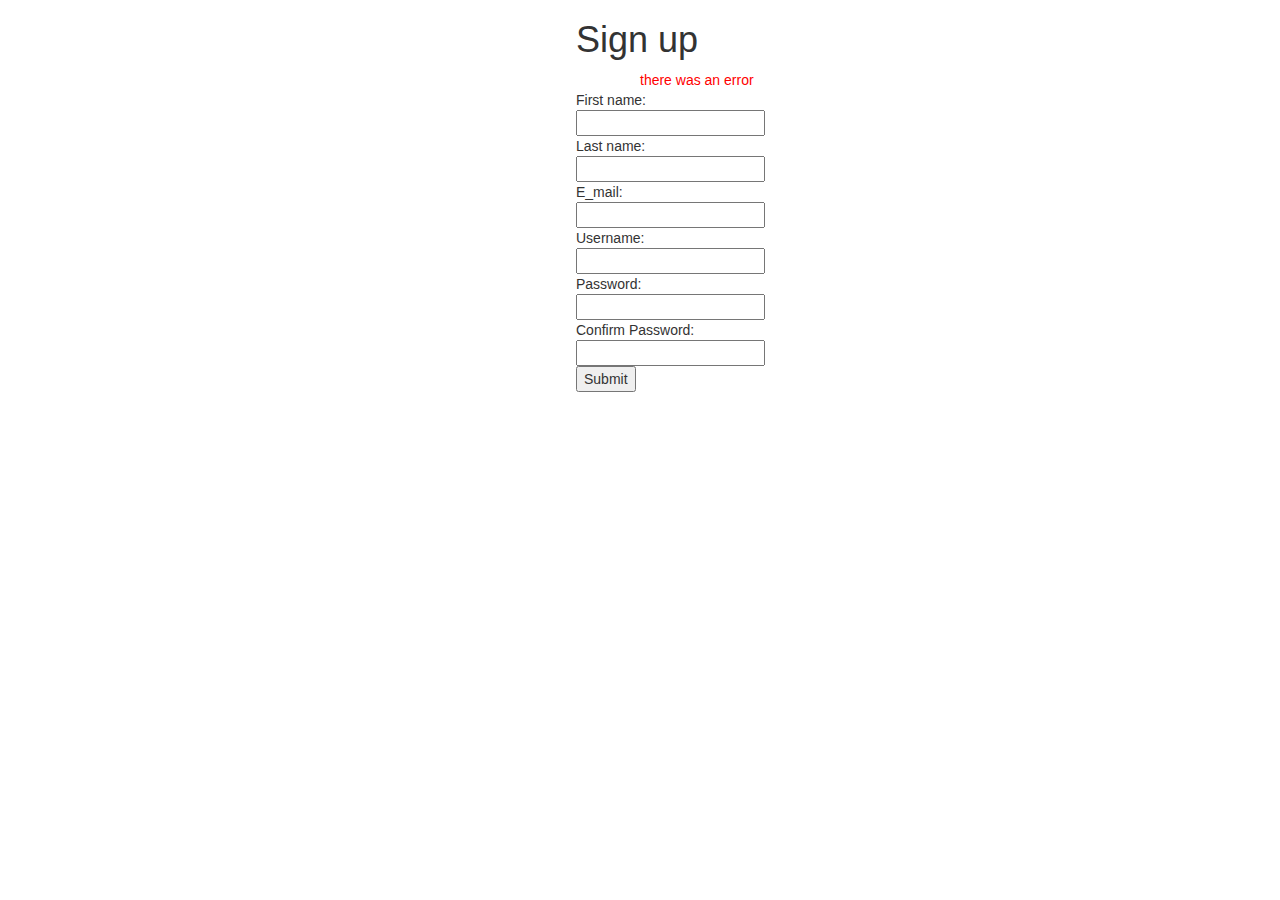
==== sign_up.html @ 28af97e5 "Hello world" ====
<!Doctype html>
<html>
<head>
	<title>Sign up</title>
	<link rel="stylesheet" type="text/css" href="css/home.css">
	<link rel="stylesheet" type="text/css" href="css/sign_up.css">
  <link rel="stylesheet" type="text/css" href="bootstrap/css/bootstrap.min.css">


</head>
<body>
<h1>Sign up</h1>
<div id = "errors">
  there was an error
</div>
<form action="demo_form.asp" method="get">
  First name:<br><input type="text" name="username"><br>
  Last name:<br> <input type="text" name="password"><br>
  E_mail:<br><input type="text" name="username"><br>
  Username:<br> <input type="text" name="username"><br>
  Password:<br> <input type="password" name="username"><br>
  Confirm Password:<br> <input type="password" name="username"><br>
  
  <input type="submit" value="Submit">
 </form>
</body>
 </html>
---- css/home.css ----
body{
	background-image: url("https://upload.wikimedia.org/wikipedia/commons/8/8f/NYC-Diner-Bacon-Cheeseburger.jpg");
}

form,h1{
	position: relative; 
	top: 46%;
	left: 45%;
}
---- css/sign_up.css ----
input{
	margin-bottom: 15px;
}
#errors{
	position:relative;
	bottom:90%;
	left:50%;
	color:red;
}
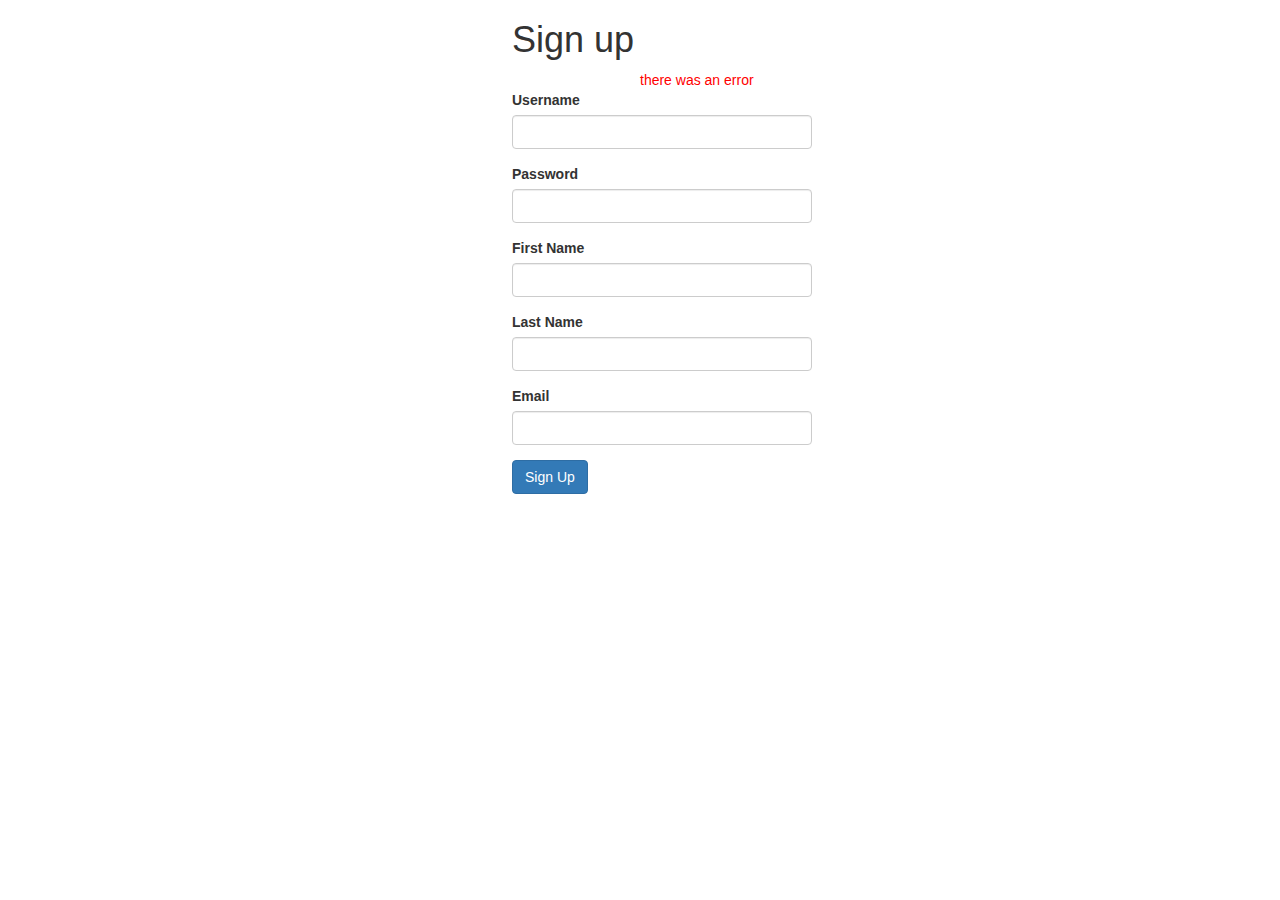
==== commit 2f73d181: "Login and signup WORKS!" ====
--- a/sign_up.html
+++ b/sign_up.html
@@ -2,10 +2,26 @@
 <html>
 <head>
 	<title>Sign up</title>
+  <script type="text/javascript" src="js/jquery.min.js"></script>
+  <link rel="stylesheet" type="text/css" href="bootstrap/css/bootstrap.min.css">
 	<link rel="stylesheet" type="text/css" href="css/home.css">
 	<link rel="stylesheet" type="text/css" href="css/sign_up.css">
-  <link rel="stylesheet" type="text/css" href="bootstrap/css/bootstrap.min.css">
 
+  <script type="text/javascript">
+  $(document).ready(function(){
+    $('#signupForm').submit(function(submit){
+      submit.preventDefault();
+      $.post('services/accounts/signup.php', $('#signupForm').serialize(), function(data){
+        data = jQuery.parseJSON(data);
+        if(data.status == 200){
+          location.href = "dashboard.php";
+        }else{
+          alert(data.response);
+        }
+      })
+    });
+  });
+  </script>
 
 </head>
 <body>
@@ -13,15 +29,33 @@
 <div id = "errors">
   there was an error
 </div>
-<form action="demo_form.asp" method="get">
-  First name:<br><input type="text" name="username"><br>
-  Last name:<br> <input type="text" name="password"><br>
-  E_mail:<br><input type="text" name="username"><br>
-  Username:<br> <input type="text" name="username"><br>
-  Password:<br> <input type="password" name="username"><br>
-  Confirm Password:<br> <input type="password" name="username"><br>
+<form id="signupForm">
+  <div class="form-group">
+    <label>Username</label>
+    <input type="text" name="username" class="form-control">
+  </div>
+
+  <div class="form-group">
+    <label>Password</label>
+    <input type="password" name="password" class="form-control">
+  </div>
+
+  <div class="form-group">
+    <label>First Name</label>
+    <input type="text" name="firstName" class="form-control">
+  </div>
+
+  <div class="form-group">
+    <label>Last Name</label>
+    <input type="text" name="lastName" class="form-control">
+  </div>
+
+  <div class="form-group">
+    <label>Email</label>
+    <input type="email" name="email" class="form-control">
+  </div>
   
-  <input type="submit" value="Submit">
+  <button type="submit" class="btn btn-primary">Sign Up</button>
  </form>
 </body>
  </html>
--- a/css/home.css
+++ b/css/home.css
@@ -5,5 +5,6 @@
 form,h1{
 	position: relative; 
 	top: 46%;
-	left: 45%;
+	left: 40%;
+	width:300px;
 }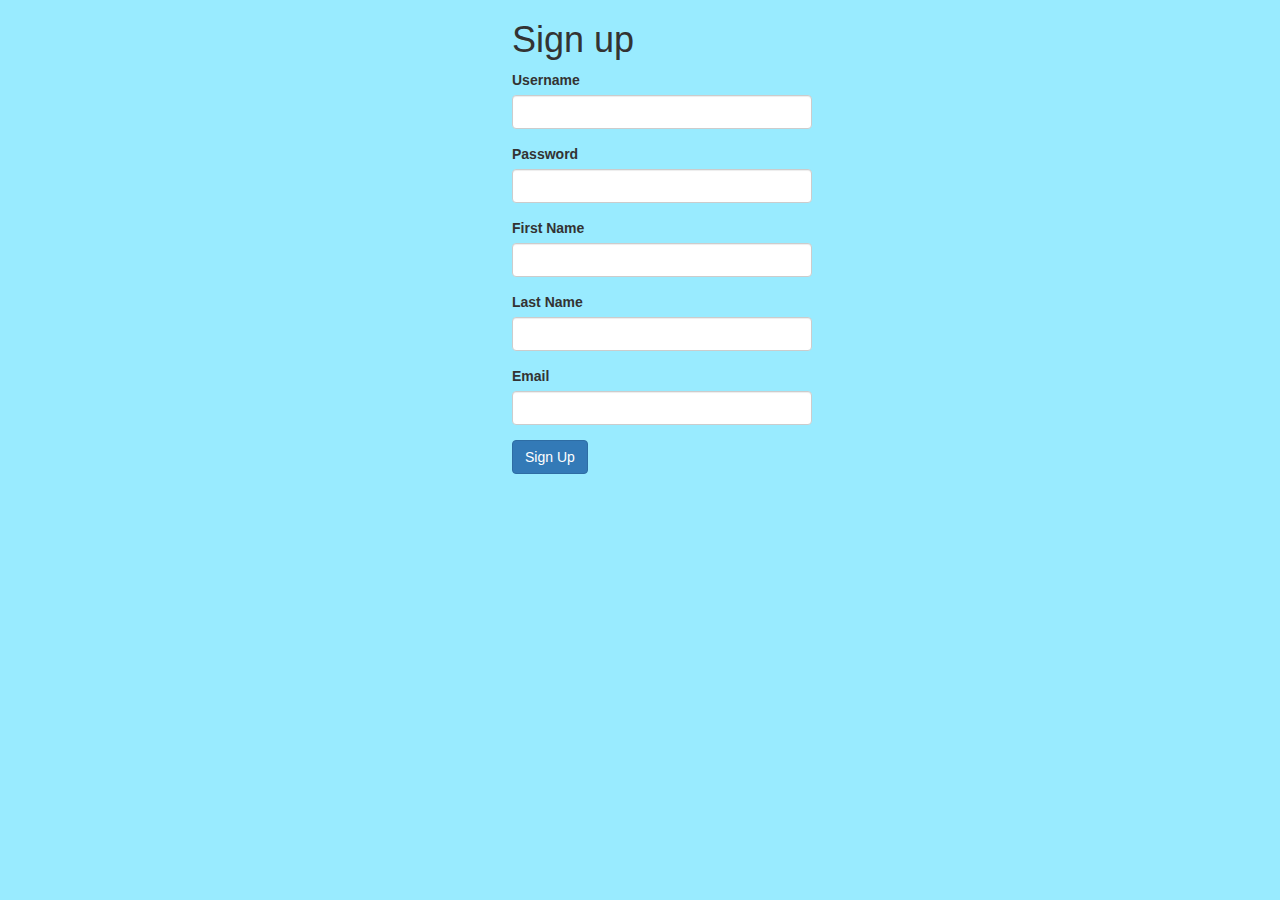
==== commit 4a336e69: "Bradley needs" ====
--- a/sign_up.html
+++ b/sign_up.html
@@ -32,27 +32,27 @@
 <form id="signupForm">
   <div class="form-group">
     <label>Username</label>
-    <input type="text" name="username" class="form-control">
+    <input required type="text" name="username" class="form-control">
   </div>
 
   <div class="form-group">
     <label>Password</label>
-    <input type="password" name="password" class="form-control">
+    <input required type="password" name="password" class="form-control">
   </div>
 
   <div class="form-group">
     <label>First Name</label>
-    <input type="text" name="firstName" class="form-control">
+    <input required type="text" name="firstName" class="form-control">
   </div>
 
   <div class="form-group">
     <label>Last Name</label>
-    <input type="text" name="lastName" class="form-control">
+    <input required type="text" name="lastName" class="form-control">
   </div>
 
   <div class="form-group">
     <label>Email</label>
-    <input type="email" name="email" class="form-control">
+    <input required type="email" name="email" class="form-control">
   </div>
   
   <button type="submit" class="btn btn-primary">Sign Up</button>
--- a/css/home.css
+++ b/css/home.css
@@ -1,5 +1,5 @@
 body{
-	background-image: url("https://upload.wikimedia.org/wikipedia/commons/8/8f/NYC-Diner-Bacon-Cheeseburger.jpg");
+	background-color: #99ebff;
 }
 
 form,h1{
@@ -7,4 +7,9 @@
 	top: 46%;
 	left: 40%;
 	width:300px;
+}
+video{
+	position: relative;
+	left: 65%;
+	top: 10%;
 }--- a/css/sign_up.css
+++ b/css/sign_up.css
@@ -1,9 +1,14 @@
+body{
+	background-color: #99ebff;
+}
 input{
 	margin-bottom: 15px;
 }
 #errors{
+	display: none;
+	font-size: 56pt;
 	position:relative;
-	bottom:90%;
-	left:50%;
+	top: 0%;
+	left:0%;
 	color:red;
 }
